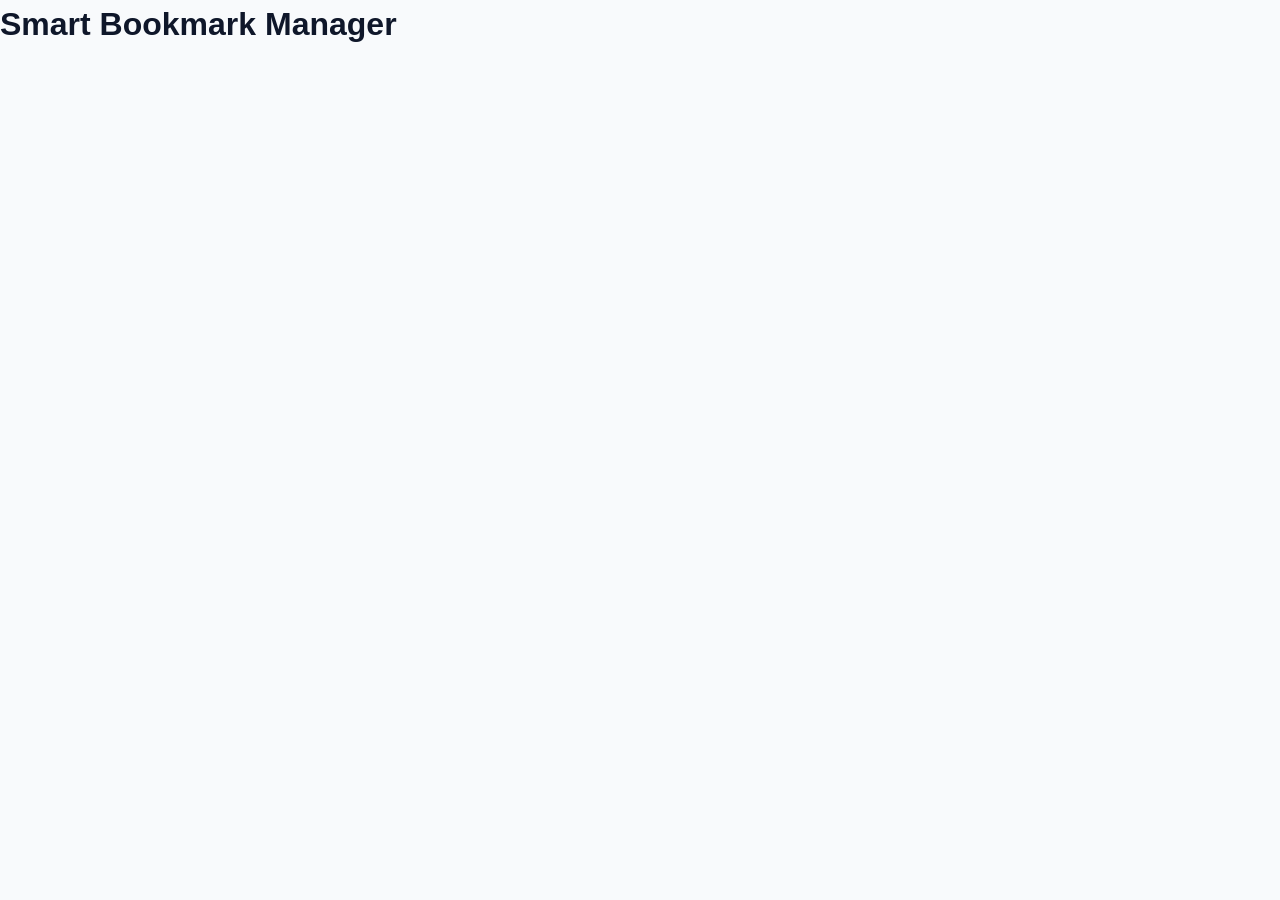
==== Frontend/index.html @ 7acc6cca "initial: Add initial backend and frontend structure for DeepShelf application - Created backend file" ====
<!DOCTYPE html>
<html lang="en">
<head>
    <meta charset="UTF-8">
    <meta name="viewport" content="width=device-width, initial-scale=1.0">
    <title>Smart Bookmark Manager</title>
    <link rel="stylesheet" href="css/styles.css">
</head>
<body>
    <div id="app">
        <header>
            <h1>Smart Bookmark Manager</h1>
        </header>
        <main>
            <!-- Bookmark content will go here -->
        </main>
    </div>

    <script src="js/app.js"></script>
</body>
</html>
---- Frontend/css/styles.css ----
﻿/* Global Styles & Design System */
:root {
  --bg-primary: #f8fafc;
  --bg-surface: #ffffff;
  --text-primary: #0f172a;
  --text-muted: #64748b;
  --primary: #3b82f6;
  --primary-hover: #2563eb;
  --border: #e2e8f0;
  --radius: 8px;
  --shadow: 0 1px 3px 0 rgb(0 0 0 / 0.1), 0 1px 2px -1px rgb(0 0 0 / 0.1);
}

* {
  box-sizing: border-box;
  margin: 0;
  padding: 0;
}

body {
  font-family: -apple-system, BlinkMacSystemFont, "Segoe UI", Roboto, Helvetica, Arial, sans-serif;
  background-color: var(--bg-primary);
  color: var(--text-primary);
  line-height: 1.5;
}
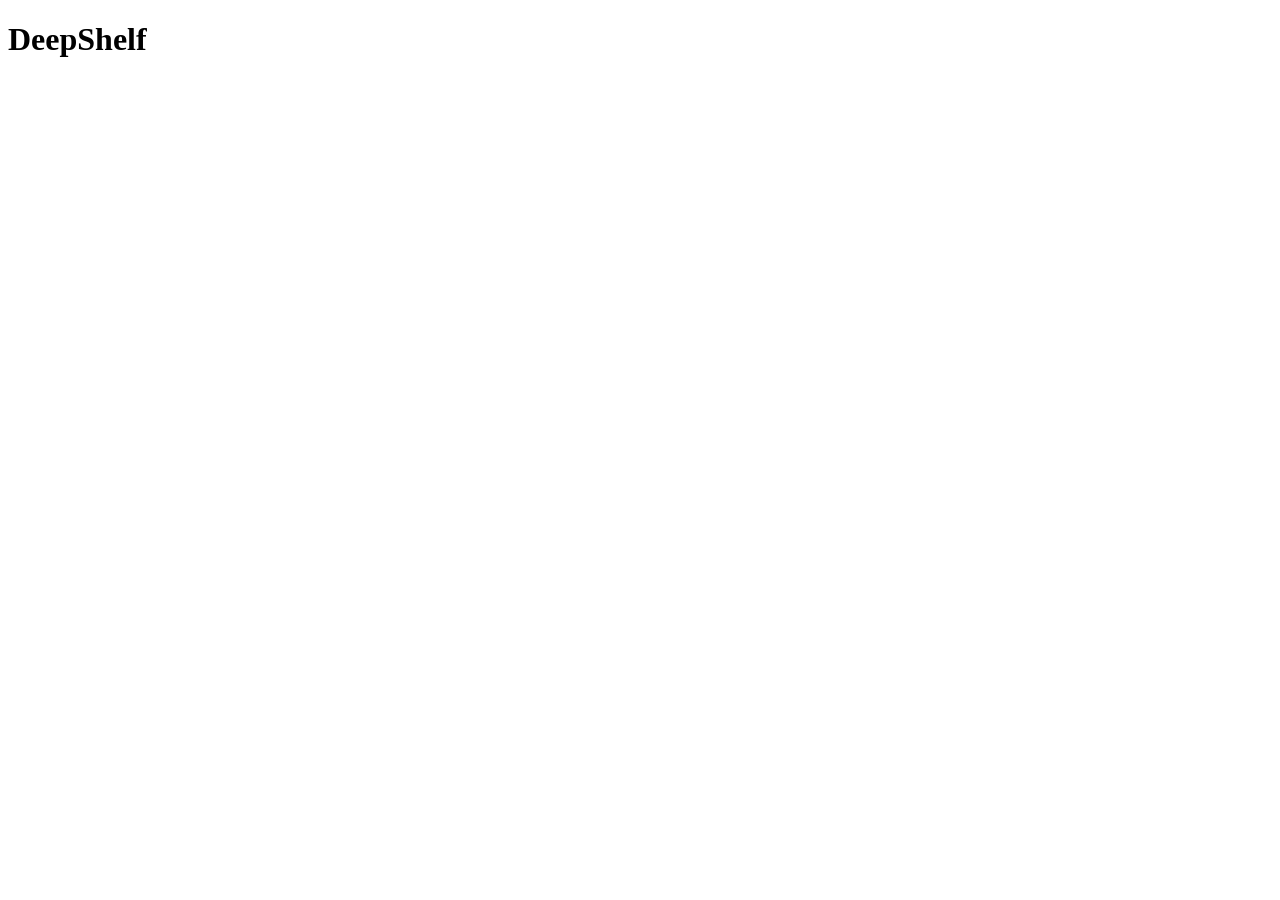
==== commit 1d0aa044: "refactor : Rename application from "Smart Bookmark Manager" to "DeepShelf" in index.html and app.js." ====
--- a/Frontend/index.html
+++ b/Frontend/index.html
@@ -3,13 +3,13 @@
 <head>
     <meta charset="UTF-8">
     <meta name="viewport" content="width=device-width, initial-scale=1.0">
-    <title>Smart Bookmark Manager</title>
+    <title>DeepShelf</title>
     <link rel="stylesheet" href="css/styles.css">
 </head>
 <body>
     <div id="app">
         <header>
-            <h1>Smart Bookmark Manager</h1>
+            <h1>DeepShelf</h1>
         </header>
         <main>
             <!-- Bookmark content will go here -->
--- a/Frontend/css/styles.css
+++ b/Frontend/css/styles.css
@@ -1,25 +1 @@
-﻿/* Global Styles & Design System */
-:root {
-  --bg-primary: #f8fafc;
-  --bg-surface: #ffffff;
-  --text-primary: #0f172a;
-  --text-muted: #64748b;
-  --primary: #3b82f6;
-  --primary-hover: #2563eb;
-  --border: #e2e8f0;
-  --radius: 8px;
-  --shadow: 0 1px 3px 0 rgb(0 0 0 / 0.1), 0 1px 2px -1px rgb(0 0 0 / 0.1);
-}
-
-* {
-  box-sizing: border-box;
-  margin: 0;
-  padding: 0;
-}
-
-body {
-  font-family: -apple-system, BlinkMacSystemFont, "Segoe UI", Roboto, Helvetica, Arial, sans-serif;
-  background-color: var(--bg-primary);
-  color: var(--text-primary);
-  line-height: 1.5;
-}
+﻿
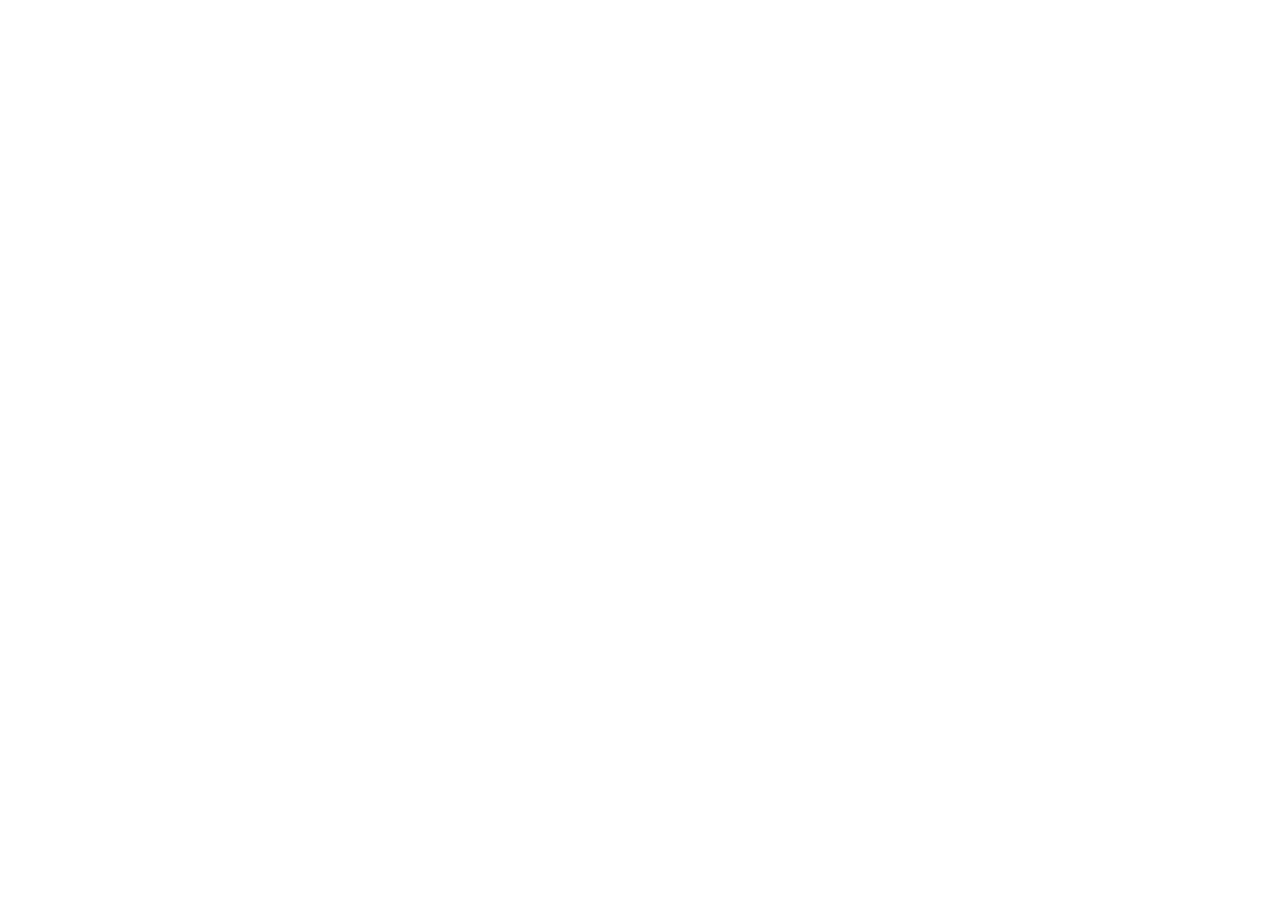
==== commit 1e9a32b1: "refactor: Simplify index.html structure by removing unnecessary elements and update script tag to us" ====
--- a/Frontend/index.html
+++ b/Frontend/index.html
@@ -4,18 +4,14 @@
     <meta charset="UTF-8">
     <meta name="viewport" content="width=device-width, initial-scale=1.0">
     <title>DeepShelf</title>
+
+
     <link rel="stylesheet" href="css/styles.css">
 </head>
 <body>
-    <div id="app">
-        <header>
-            <h1>DeepShelf</h1>
-        </header>
-        <main>
-            <!-- Bookmark content will go here -->
-        </main>
-    </div>
+    <header></header>
 
-    <script src="js/app.js"></script>
+
+    <script type="module" src="js/app.js" defer></script>
 </body>
 </html>
